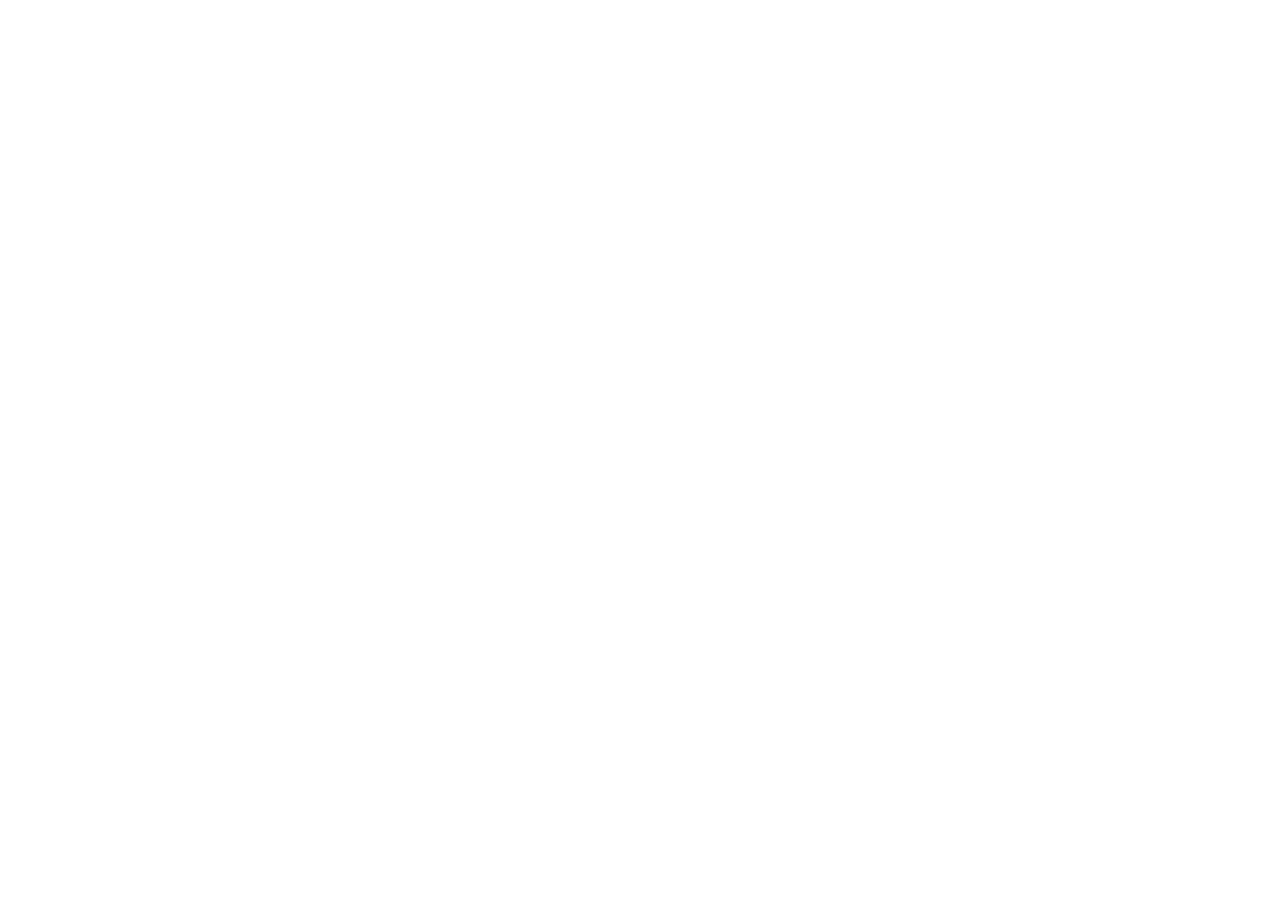
==== userInformation/index.html @ c5b908be "build: adding files to nanoProjects" ====
<!DOCTYPE html>
<html lang="en">
<head>
    <meta charset="UTF-8">
    <meta http-equiv="X-UA-Compatible" content="IE=edge">
    <meta name="viewport" content="width=device-width, initial-scale=1.0">
    <script type="module" src="main.js"></script>
    <title>User information</title>
</head>
<body>
    
</body>
</html>
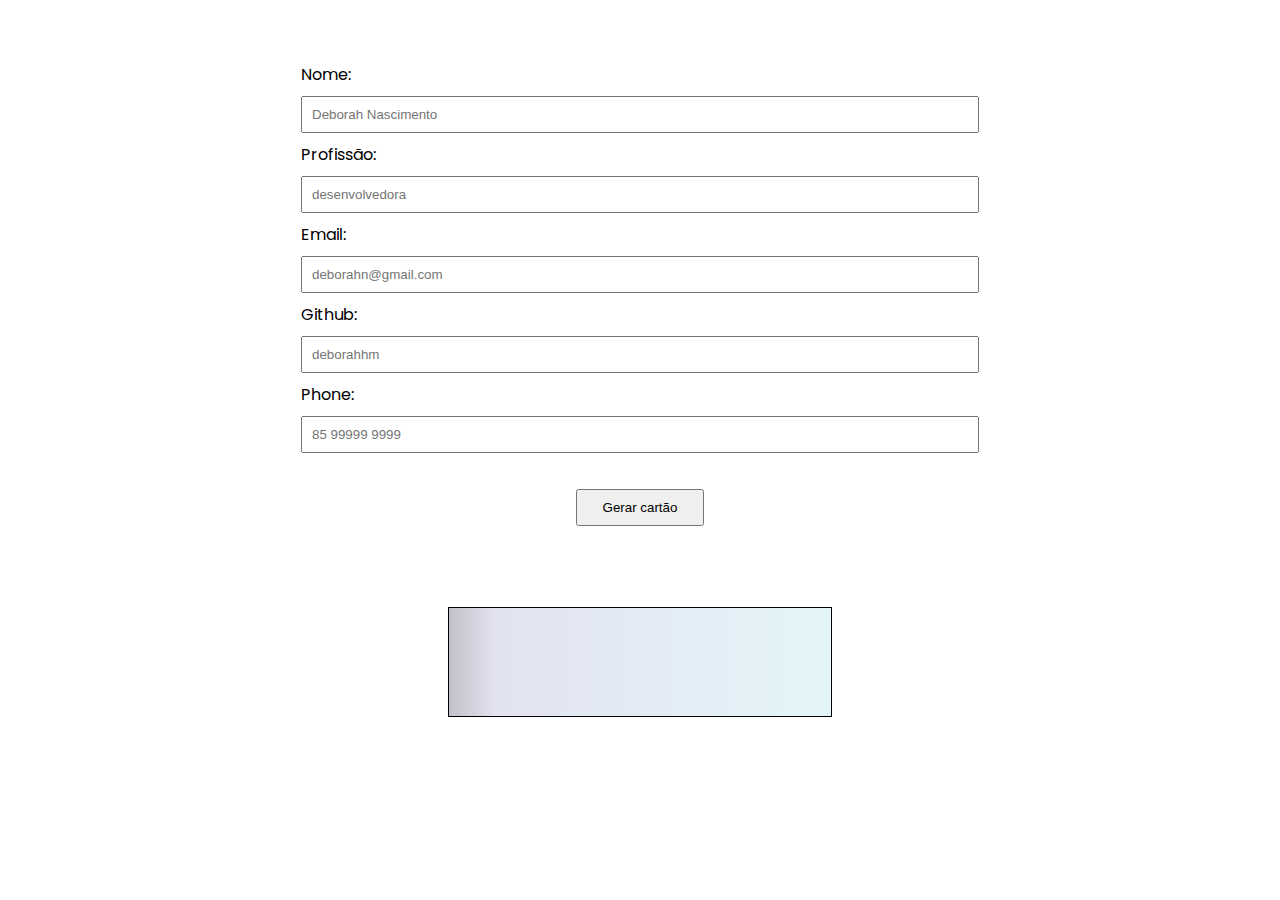
==== commit c7b20db6: "[feat]: Make a graphic interface for a card" ====
--- a/userInformation/index.html
+++ b/userInformation/index.html
@@ -5,9 +5,31 @@
     <meta http-equiv="X-UA-Compatible" content="IE=edge">
     <meta name="viewport" content="width=device-width, initial-scale=1.0">
     <script type="module" src="main.js"></script>
+    <link rel="stylesheet" href="style.css">
     <title>User information</title>
 </head>
 <body>
-    
+    <section id="info-section">
+        <label for="name" >Nome: </label>
+        <input type="text" name="name" id="name" placeholder="Deborah Nascimento">
+        <label for="prof">Profissão: </label>
+        <input type="text" name="prof" id="prof" placeholder="desenvolvedora">
+        <label for="email">Email:</label>
+        <input type="email" name="email" id="email" placeholder="deborahn@gmail.com">
+        <label for="github">Github: </label>
+        <input type="text" name="github" id="github" placeholder="deborahhm">
+        <label for="phone">Phone: </label>
+        <input type="text" name="phone" id="phone" placeholder="85 99999 9999">
+        <input id="botao" type="button" value="Gerar cartão">
+    </section>
+    <section id="card-section">
+        <div id="card-name"></div>
+        <div id="card-prof"></div>
+        <div id="container-contact">
+            <div id="card-email"></div>
+            <div id="card-github"></div>
+            <div id="card-phone"></div>
+        </div>
+    </section>
 </body>
 </html>--- a/userInformation/style.css
+++ b/userInformation/style.css
@@ -0,0 +1,62 @@
+@import url('https://fonts.googleapis.com/css2?family=Anybody&family=Atomic+Age&family=Josefin+Sans:wght@300&family=Poppins&display=swap');
+
+*{
+    box-sizing: border-box
+}
+
+#info-section{
+    display: flex; 
+    flex-direction: column;
+    width:60vw; 
+    margin: 0 auto; 
+    padding: 5vh; 
+}
+
+label{
+    padding: 1vh 0; 
+    font-family: 'Poppins', sans-serif;
+}
+input{ 
+    padding: 1vh; 
+}
+
+#botao{
+    padding: 1vh;  
+    width: 10vw;
+    margin: 4vh auto; 
+}
+
+#card-section{
+    width: 30vw; 
+    margin: 0 auto; 
+    padding: 2vh; 
+    display: flex;
+    flex-direction: column;
+    padding: 1vh; 
+    border: 1px solid black; 
+    background: rgb(2,0,36);
+    background: linear-gradient(90deg, rgba(2,0,36,0.24693627450980393) 0%, rgba(225,225,240,0.938813025210084) 12%, rgba(197,235,242,0.46262254901960786) 100%);
+}
+
+#card-name{
+    font-family: 'Josefin Sans', sans-serif;
+    font-size: 40px;
+    padding-top: 2vh; 
+}
+
+#card-prof{
+    font-family: 'Poppins', sans-serif;
+    padding: 2vh 0 0 0;
+}
+
+#container-contact{
+    display: flex; 
+    flex-direction: row;
+    justify-content: center;
+    padding: 3vh;
+    font-family: 'Poppins', sans-serif;
+}
+
+#container-contact div{
+    padding:0 0 0 2.5vh; 
+}